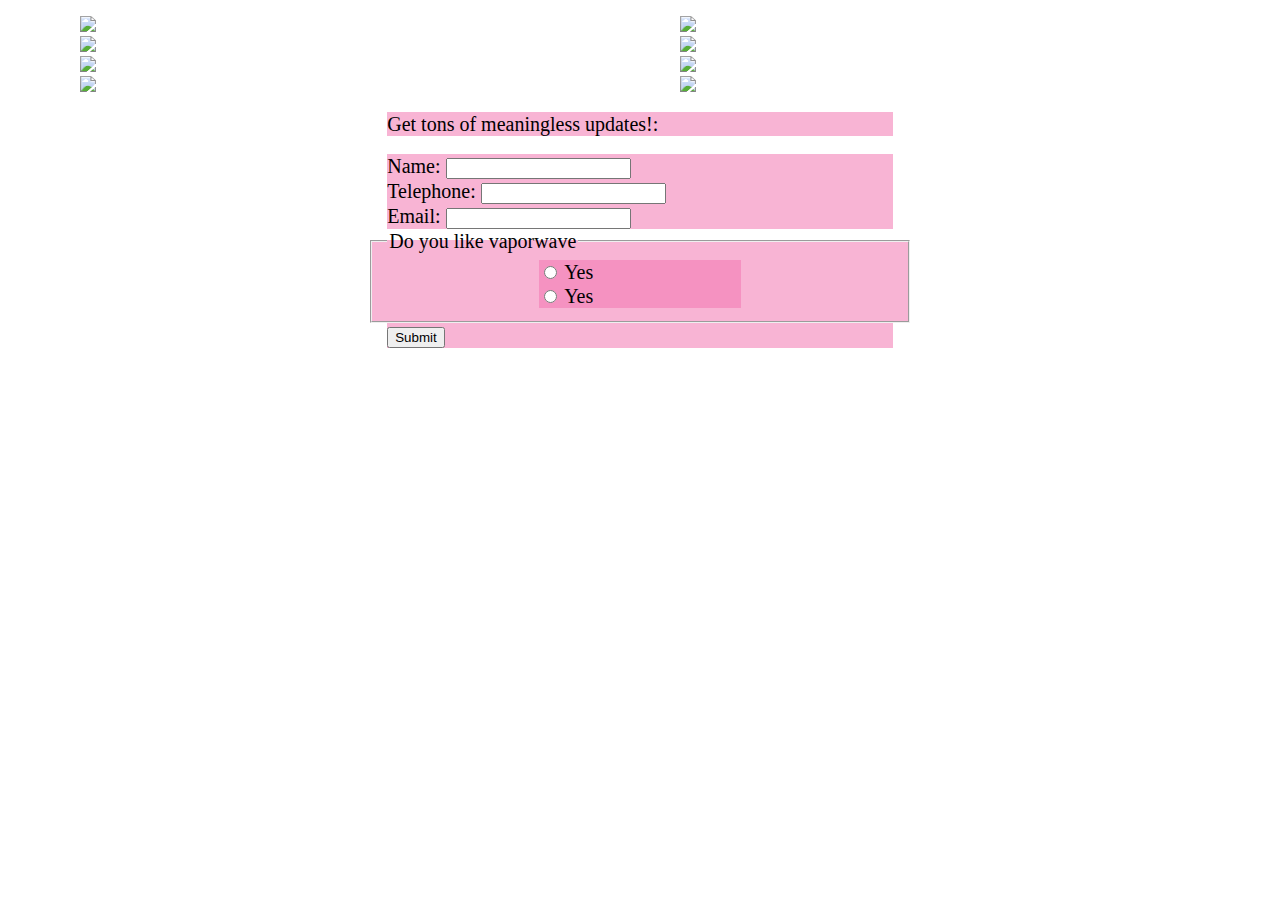
==== vaporart.html @ 4139c17b "added form section to page" ====
<!DOCTYPE html>
<html>
<head>
	<title>VaporArt</title>
	<style>
		body {background-image: url(images/bg.jpg);
			background-attachment: fixed;}
		#container{width: 1200px;
			margin: 0 auto;}
		ul{list-style-type: none;
			}
		#images{column-count: 2;
			column-gap: 0;
			width: 1200px;}
		#images img{display: inline-block;
			margin-bottom: 0px; 
			width: 100%;}
		p, fieldset {position: relative;
			text-align: justify;
			width: 40%;
			margin: 0 auto;
			font-size: 20px;
			line-height: 1.2em;
			background: rgba(242,119,176,0.55);}
		</style>
</head>
<body>
	<div id="container">
		<ul id="images">
			<li><img src="images/suicide.jpg"></li>
			<li><img src="images/mask.jpg"></li>
			<li><img src="images/aim.jpg"></li>
			<li><img src="images/arizona.jpg"></li>
			<li><img src="images/select.gif"></li>
			<li><img src="images/birth_of_the_universe.png"></li>
			<li><img src="images/palmtree.png"></li>
			<li><img src="images/vaporwave-films.jpg"></li>
		</ul>
	</div>

	<p>Get tons of meaningless updates!:</p>
	<br>
	<form method="post" action="/post.html">
		<p>
			<label>
				Name:
				<input type="nam" name="name">
			</label>
		</p>
		<p>
			<label>
				Telephone:
				<input type="tel" name="tele">
			</label>
		</p>
		<p>
			<label>
				Email:
				<input type="ema" name="email">
			</label>
		</p>
		<fieldset>
			<legend>Do you like vaporwave</legend>
			<p>
				<label>
					<input type="radio" name="size" value="yes">
					Yes
				</label>
			</p>
			<p>
				<label>
					<input type="radio" name="size" value="yes">
					Yes
				</label>
			</p>
		</fieldset>
		<p>
			<button>Submit</button>
		</p>
	</form>

</body>
</html>
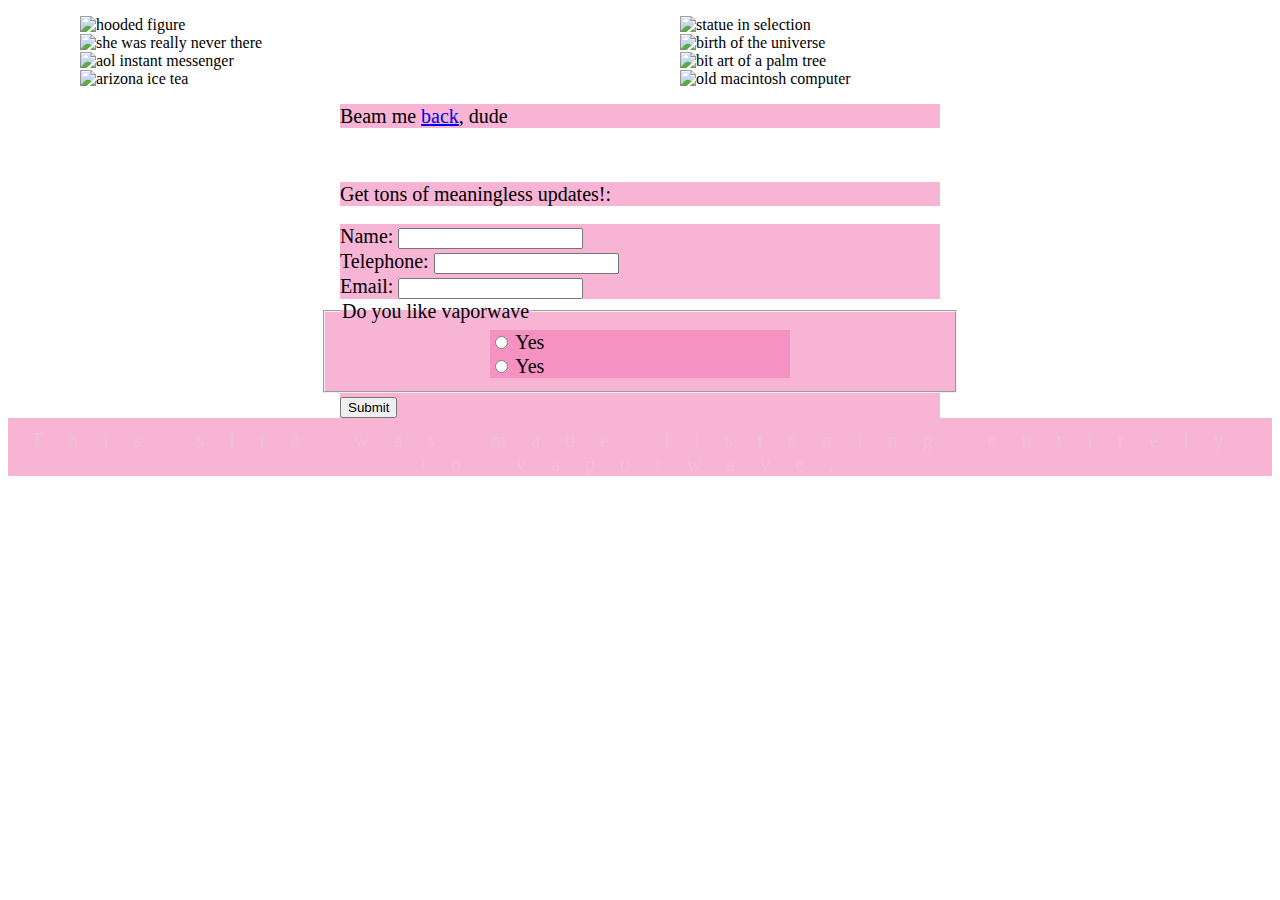
==== commit c701e0b1: "html validated and correct. moved footer to proper location and fixed bad attribute tag for input el" ====
--- a/vaporart.html
+++ b/vaporart.html
@@ -1,83 +1,114 @@
 <!DOCTYPE html>
-<html>
+<html lang="en">
 <head>
 	<title>VaporArt</title>
 	<style>
 		body {background-image: url(images/bg.jpg);
 			background-attachment: fixed;}
-		#container{width: 1200px;
-			margin: 0 auto;}
-		ul{list-style-type: none;
-			}
+		.container{width: 1200px;
+			position: relative;
+			margin-left: -600px;
+			left: 50%;}
+		ul{list-style-type: none;}
 		#images{column-count: 2;
 			column-gap: 0;
 			width: 1200px;}
 		#images img{display: inline-block;
 			margin-bottom: 0px; 
 			width: 100%;}
+
 		p, fieldset {position: relative;
 			text-align: justify;
-			width: 40%;
+			width: 50%;
 			margin: 0 auto;
 			font-size: 20px;
 			line-height: 1.2em;
 			background: rgba(242,119,176,0.55);}
+
+		footer {width: 100%;
+			background: rgba(242,119,176,0.55);}
+		.foot {width: 100%;
+			padding-top: 10px;
+			margin: 0 auto;}
+		.note {position: relative;
+			text-align: center;
+			width: 100%;
+			margin: 0 auto;
+			font-size: 20px;
+			line-height: 1.2em;
+			color: #e3e1e4;
+			opacity: .25;
+			letter-spacing: 25px;}
 		</style>
 </head>
 <body>
-	<div id="container">
+	<div class="container">
 		<ul id="images">
-			<li><img src="images/suicide.jpg"></li>
-			<li><img src="images/mask.jpg"></li>
-			<li><img src="images/aim.jpg"></li>
-			<li><img src="images/arizona.jpg"></li>
-			<li><img src="images/select.gif"></li>
-			<li><img src="images/birth_of_the_universe.png"></li>
-			<li><img src="images/palmtree.png"></li>
-			<li><img src="images/vaporwave-films.jpg"></li>
+			<li><img src="images/suicide.jpg" alt="hooded figure"></li>
+			<li><img src="images/mask.jpg" alt="she was really never there"></li>
+			<li><img src="images/aim.jpg" alt="aol instant messenger"></li>
+			<li><img src="images/arizona.jpg" alt="arizona ice tea"></li>
+			<li><img src="images/select.gif" alt="statue in selection"></li>
+			<li><img src="images/birth_of_the_universe.png" alt="birth of the universe"></li>
+			<li><img src="images/palmtree.png" alt="bit art of a palm tree"></li>
+			<li><img src="images/vaporwave-films.jpg" alt="old macintosh computer"></li>
 		</ul>
 	</div>
 
-	<p>Get tons of meaningless updates!:</p>
-	<br>
-	<form method="post" action="/post.html">
-		<p>
-			<label>
-				Name:
-				<input type="nam" name="name">
-			</label>
-		</p>
-		<p>
-			<label>
-				Telephone:
-				<input type="tel" name="tele">
-			</label>
-		</p>
-		<p>
-			<label>
-				Email:
-				<input type="ema" name="email">
-			</label>
-		</p>
-		<fieldset>
-			<legend>Do you like vaporwave</legend>
+
+	<div class="container">
+		<p>Beam me <a href="index.html">back</a>, dude</p>
+		<br>
+		<br>
+		<br>
+		<p>Get tons of meaningless updates!:</p>
+		<br>
+		<form method="post" action="post.html">
 			<p>
 				<label>
-					<input type="radio" name="size" value="yes">
-					Yes
+					Name:
+					<input type="text" name="name">
 				</label>
 			</p>
 			<p>
 				<label>
-					<input type="radio" name="size" value="yes">
-					Yes
+					Telephone:
+					<input type="text" name="tele">
 				</label>
 			</p>
-		</fieldset>
-		<p>
-			<button>Submit</button>
-		</p>
-	</form>
+			<p>
+				<label>
+					Email:
+					<input type="text" name="email">
+				</label>
+			</p>
+			<fieldset>
+				<legend>Do you like vaporwave</legend>
+				<p>
+					<label>
+						<input type="radio" name="size" value="yes">
+						Yes
+					</label>
+				</p>
+				<p>
+					<label>
+						<input type="radio" name="size" value="yes">
+						Yes
+					</label>
+				</p>
+			</fieldset>
+			<p>
+				<button>Submit</button>
+			</p>
+		</form>
+		</div>
+<footer>
+	<div class="foot">
+		<div class="note">This site was made listening entirely to vaporwave.</div>
+	</div>
+</footer>
+</body>
 
-</body>
+
+
 </html>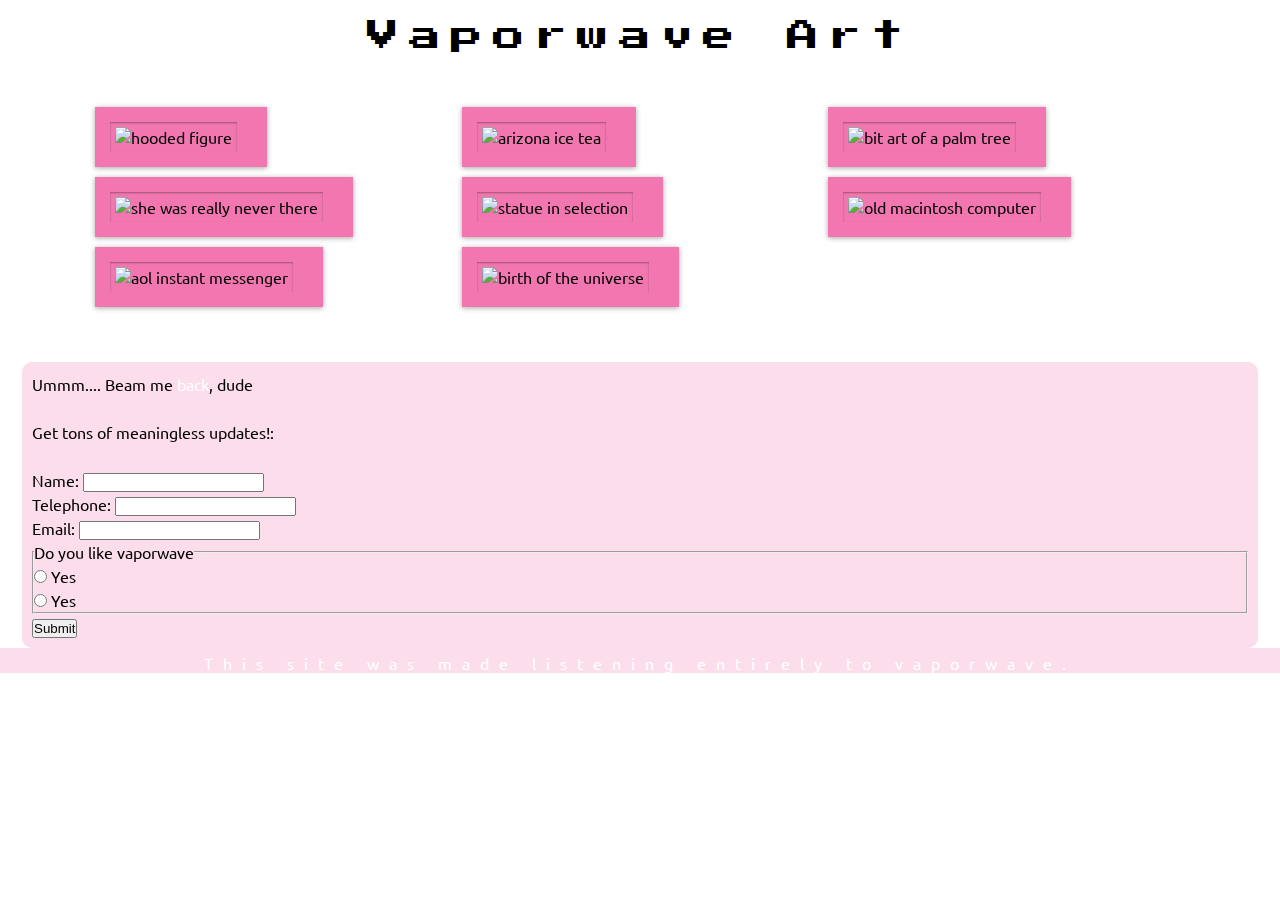
==== commit fd53f631: "updated the vaporart page with css styling. updated the image grid with some padding and margins to " ====
--- a/vaporart.html
+++ b/vaporart.html
@@ -1,69 +1,50 @@
 <!DOCTYPE html>
 <html lang="en">
 <head>
+	<meta charset="utf-8">
 	<title>VaporArt</title>
-	<style>
-		body {background-image: url(images/bg.jpg);
-			background-attachment: fixed;}
-		.container{width: 1200px;
-			position: relative;
-			margin-left: -600px;
-			left: 50%;}
-		ul{list-style-type: none;}
-		#images{column-count: 2;
-			column-gap: 0;
-			width: 1200px;}
-		#images img{display: inline-block;
-			margin-bottom: 0px; 
-			width: 100%;}
-
-		p, fieldset {position: relative;
-			text-align: justify;
-			width: 50%;
-			margin: 0 auto;
-			font-size: 20px;
-			line-height: 1.2em;
-			background: rgba(242,119,176,0.55);}
-
-		footer {width: 100%;
-			background: rgba(242,119,176,0.55);}
-		.foot {width: 100%;
-			padding-top: 10px;
-			margin: 0 auto;}
-		.note {position: relative;
-			text-align: center;
-			width: 100%;
-			margin: 0 auto;
-			font-size: 20px;
-			line-height: 1.2em;
-			color: #e3e1e4;
-			opacity: .25;
-			letter-spacing: 25px;}
-		</style>
+	<link rel="stylesheet" type="text/css" href="styles.css">
+	<link href="https://fonts.googleapis.com/css?family=Ubuntu" rel="stylesheet">
+	<link href="https://fonts.googleapis.com/css?family=Press+Start+2P" rel="stylesheet">
 </head>
 <body>
-	<div class="container">
-		<ul id="images">
-			<li><img src="images/suicide.jpg" alt="hooded figure"></li>
-			<li><img src="images/mask.jpg" alt="she was really never there"></li>
-			<li><img src="images/aim.jpg" alt="aol instant messenger"></li>
-			<li><img src="images/arizona.jpg" alt="arizona ice tea"></li>
-			<li><img src="images/select.gif" alt="statue in selection"></li>
-			<li><img src="images/birth_of_the_universe.png" alt="birth of the universe"></li>
-			<li><img src="images/palmtree.png" alt="bit art of a palm tree"></li>
-			<li><img src="images/vaporwave-films.jpg" alt="old macintosh computer"></li>
-		</ul>
+	<div id="colors"></div>
+	<h1>Vaporwave Art</h1>
+	<div class="columns">
+			<figure>
+				<div class="vign">
+					<img src="images/suicide.jpg" alt="hooded figure">
+				</div>
+			</figure>
+			<figure>
+				<img src="images/mask.jpg" alt="she was really never there">
+			</figure>
+			<figure>
+				<img src="images/aim.jpg" alt="aol instant messenger">
+			</figure>
+			<figure>
+				<img src="images/arizona.jpg" alt="arizona ice tea">
+			</figure>
+			<figure>
+				<img src="images/select.gif" alt="statue in selection">
+			</figure>
+			<figure>
+				<img src="images/birth_of_the_universe.png" alt="birth of the universe">
+			</figure>
+			<figure>
+				<img src="images/palmtree.png" alt="bit art of a palm tree">
+			</figure>
+			<figure>
+				<img src="images/vaporwave-films.jpg" alt="old macintosh computer">
+			</figure>
 	</div>
 
-
-	<div class="container">
-		<p>Beam me <a href="index.html">back</a>, dude</p>
-		<br>
-		<br>
+	<div class="paragraph">
+		<p>Ummm.... Beam me <a href="index.html">back</a>, dude</p>
 		<br>
 		<p>Get tons of meaningless updates!:</p>
 		<br>
-		<form method="post" action="post.html">
+		<form method="post" action="https://httpbin.org/post">
 			<p>
 				<label>
 					Name:
@@ -86,7 +67,7 @@
 				<legend>Do you like vaporwave</legend>
 				<p>
 					<label>
-						<input type="radio" name="size" value="yes">
+						<input type="radio" name="answer" value="yes">
 						Yes
 					</label>
 				</p>
@@ -108,7 +89,4 @@
 	</div>
 </footer>
 </body>
-
-
-
 </html>--- a/styles.css
+++ b/styles.css
@@ -0,0 +1,311 @@
+* {
+	margin: 0;
+	padding: 0;
+	z-index: 1;
+}
+
+
+body {
+	background-image: url(images/bg.jpg);
+	background-attachment: fixed; 
+	font-size: 16px;
+	font-family: 'Ubuntu', sans-serif;
+}
+#error {
+	z-index: 0;
+	background-image: url(images/bsod.png);
+	position: fixed;
+	top: 0;
+	margin: 0 auto;
+	height: 100vh;
+	width: 100%;
+	-webkit-animation-name: error;
+	-webkit-animation-duration: 10s;
+	-webkit-animation-iteration-count: infinite;
+	animation-name: error;
+	animation-duration: 90s;
+	animation-iteration-count: infinite;
+}
+#colors {
+	z-index: 0;
+	position: fixed;
+	top: 0;
+	margin: 0 auto;
+	opacity: .15;
+	height: 100vh;
+	width: 100%;
+	-webkit-animation: blink 30s linear infinite;
+	animation: blink 30s linear infinite;
+}
+
+
+h1 {
+	text-align: center;
+	margin: 20px auto;
+	letter-spacing: 10px;
+	font-size: 2em;
+	font-weight: normal;
+	font-family: 'Press Start 2P', cursive;
+}
+.paragraph {
+	position: relative;
+	text-align: justify;
+	width: 95%;
+	margin: 0 auto;
+	border-radius: 10px;
+	padding: 10px;
+	font-size: 1em;
+	line-height: 1.5em;
+	background: rgba(242,119,176,0.25);
+}
+.paragraph p {
+	margin: 0 0;
+	/*border: 1px solid red;*/
+}
+
+
+.image {
+	position: relative;
+	margin: 10px auto;
+	height: auto;
+	max-width: 900px;
+}
+.image img {
+	display: block;
+	width: 100%;
+	height: auto;
+}
+.image p {
+	z-index: 1;
+	text-align: center;
+	position: absolute;
+	margin: 0 auto;
+	left: 0;
+	right: 0;
+	bottom: 0;
+	color: black;
+}
+.image audio {
+	width: 100%;
+}
+a:link {
+	color: white;
+	text-decoration: none;
+}
+a:visited {
+	color: #BDFCC9;
+}
+a:hover {
+	color: #32CD32;
+}
+
+
+.vapor-text {
+	position: relative;
+	height: 100%;
+	max-width: 350px;
+	margin: 30px auto;
+	letter-spacing: 10px;
+	font-size: 2.5em;
+	font-weight: normal;
+}
+.vapor-text #main {
+	position: relative;
+	text-align: center;
+	margin-top: .3em;
+	padding: 0px;
+}
+.vapor-text #top {
+	position: absolute;
+	color: black;
+	text-align: left;
+	margin-top: -.25em;
+	opacity: .15;
+	width: 100%;
+	left: 0;
+	top: 0;
+}
+.vapor-text #bot {
+	position: absolute;
+	color: black;
+	text-align: right;
+	margin-top: .55em;
+	opacity: .35;
+	width: 100%;
+	left: 0;
+	top: 0;
+}
+
+
+ul {
+	padding-left: 4em;
+	list-style-type: none;
+}
+li:before {
+	content: '';
+	background-image: url(images/bulletbill.png);
+	background-size: contain;
+	background-repeat: no-repeat;
+	display: inline-block;
+	vertical-align: middle;
+	height: 20px;
+	width: 20px;
+	margin-left: -20px;
+	margin-right: 10px;
+}
+
+
+
+
+#cite {
+	text-align: right;
+	font-weight: bold;
+	letter-spacing: 10px;
+}
+.quote {
+	margin: 10px auto;
+	font-size: .75em;
+	max-width: 500px;
+	height: 100%;
+	text-align: justify;
+	font-style: italic;
+	border-radius: 10px;
+	padding: 10px;
+	background: rgba(242,119,176,0.25);
+	/*border: 1px solid red;*/
+}
+q {
+	quotes: "►" "◄";
+}
+q::before {
+	content: open-quote;
+	font-size: 2em;
+}
+q::after {
+	content: close-quote;
+	font-size: 2em;
+}
+
+
+
+.foot {
+	text-align: center;
+	width: 100%;
+	letter-spacing: 10px;
+	color: white;
+	opacity: .25;
+	background: rgba(242,119,176,1);
+	position: relative;
+	padding-top: 5px;
+	bottom: 0;
+	right: 0;
+	left: 0;
+}
+
+
+
+/*VAPORART PAGE*/
+
+.columns {
+	position: relative;
+	z-index: 1;
+	column-width: 320px;
+	column-gap: 0px;
+	width: 90%;
+	max-width: 1100px;
+	margin: 50px auto;
+}
+.columns figure {
+	z-index: 1;
+	margin: 5px;
+	padding: 10px;
+	padding-right: 25px;
+	background: rgba(242,119,176,1);
+	border: 2px solid rgba(242,119,176,1);
+	box-shadow: 0 1px 5px rgba(34, 25, 25, 0.4);
+	display: inline-block;
+ 	column-break-inside: avoid;
+}
+.columns figure img {
+	z-index: 1;
+	padding: 5px;
+	border: 3px solid rgba(242,119,176,1);
+	box-shadow: 0 1px 2px rgba(34, 25, 25, .4) inset;
+	width: 100%;
+	height: auto;
+	vertical-align: middle;
+}
+
+
+/*ANIMATIONS FOR PAGES */
+
+@-webkit-keyframes blink {
+	0% {background: violet;}
+	14% {background: indigo;}
+	28% {background: blue;}
+	42% {background: green;}
+	57% {background: yellow;}
+	72% {background: orange;}
+	85% {background: red;}
+	100% {background: violet;}
+}
+
+@keyframes blink {
+	0% {background: violet;}
+	14% {background: indigo;}
+	28% {background: blue;}
+	42% {background: green;}
+	57% {background: yellow;}
+	72% {background: orange;}
+	85% {background: red;}
+	100% {background: violet;}
+}
+
+@-webkit-keyframes error {
+	0% {opacity: 0;
+		z-index: 0;}
+	69.9% {opacity: 0;
+		z-index: 0;}
+	70% {opacity: 1;
+		z-index: 10;}
+	70.09% {opacity: 1;
+		z-index: 10;}
+	70.1% {opacity: 0;
+		z-index: 0;}
+	70.3% {opacity: 0;
+		z-index: 0;}
+	70.5% {opacity: 1;
+		z-index: 10;}
+	71.3% {opacity: 1;
+		z-index: 10;}
+	71.4% {opacity: 0;
+		z-index: 0;}
+	100% {opacity: 0;
+		z-index: 0;}
+}
+@keyframes error {
+	0% {opacity: 0;
+		z-index: 0;}
+	69.9% {opacity: 0;
+		z-index: 0;}
+	70% {opacity: 1;
+		z-index: 10;}
+	70.09% {opacity: 1;
+		z-index: 10;}
+	70.1% {opacity: 0;
+		z-index: 0;}
+	70.3% {opacity: 0;
+		z-index: 0;}
+	70.5% {opacity: 1;
+		z-index: 10;}
+	71.3% {opacity: 1;
+		z-index: 10;}
+	71.4% {opacity: 0;
+		z-index: 0;}
+	100% {opacity: 0;
+		z-index: 0;}
+}
+
+
+
+
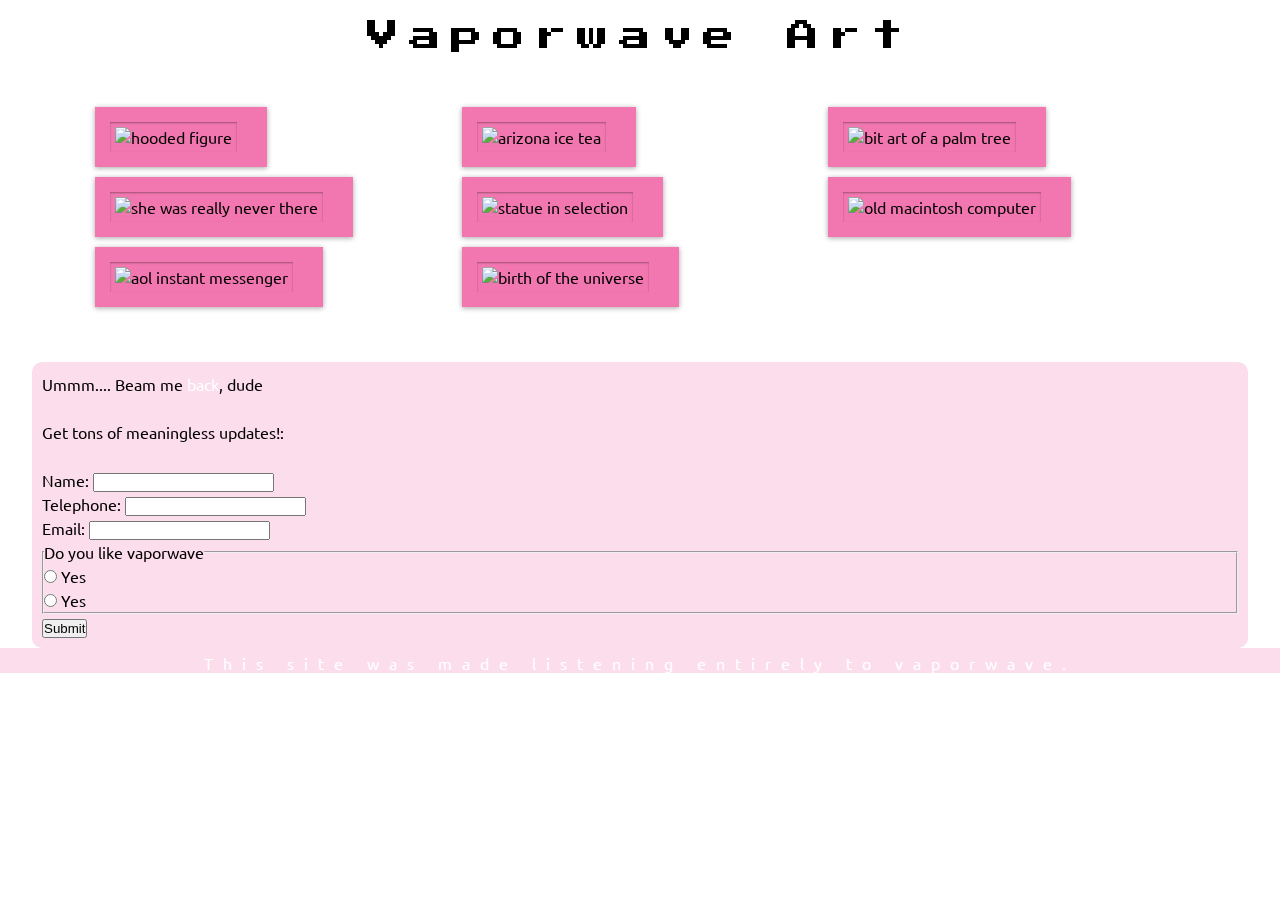
==== commit b2c9156c: "added media queries to page and validated the css" ====
--- a/vaporart.html
+++ b/vaporart.html
@@ -2,6 +2,7 @@
 <html lang="en">
 <head>
 	<meta charset="utf-8">
+	<meta name="viewport" content="width=device-width, initial-scale=1">
 	<title>VaporArt</title>
 	<link rel="stylesheet" type="text/css" href="styles.css">
 	<link href="https://fonts.googleapis.com/css?family=Ubuntu" rel="stylesheet">
--- a/styles.css
+++ b/styles.css
@@ -2,6 +2,7 @@
 	margin: 0;
 	padding: 0;
 	z-index: 1;
+	box-sizing: border-box;
 }
 
 
@@ -40,6 +41,7 @@
 
 
 h1 {
+	position: relative;
 	text-align: center;
 	margin: 20px auto;
 	letter-spacing: 10px;
@@ -163,6 +165,7 @@
 	letter-spacing: 10px;
 }
 .quote {
+	position: relative;
 	margin: 10px auto;
 	font-size: .75em;
 	max-width: 500px;
@@ -224,7 +227,7 @@
 	border: 2px solid rgba(242,119,176,1);
 	box-shadow: 0 1px 5px rgba(34, 25, 25, 0.4);
 	display: inline-block;
- 	column-break-inside: avoid;
+ 	/*column-break-inside: avoid;*/
 }
 .columns figure img {
 	z-index: 1;
@@ -308,4 +311,54 @@
 
 
 
-
+/*MEDIA QUERIES*/
+
+@media only screen and (max-device-width: 480px) {
+  body {
+	background-image: url(images/eiffel.png);
+	background-attachment: fixed; 
+	background-size: 100%;
+	background-position: center;
+	font-size: 16px;
+	font-family: 'Ubuntu', sans-serif;
+}
+	h1 {
+		color: white;
+		margin: 0 auto;
+		font-size: 1.5em;
+		/*padding: 10px;*/
+	}
+	.paragraph {
+		color: white;
+		position: relative;
+		text-align: justify;
+		width: 100%;
+		margin: 0 auto;
+		border-radius: 0px;
+		padding: 10px;
+		font-size: .75em;
+		line-height: 1.5em;
+		background: rgba(215,189,234,0.75);
+	}
+	.image {
+		position: relative;
+		margin: 0 auto;
+		height: auto;
+		max-width: 100% !important;
+	}
+	.quote {
+		margin: 0 auto;
+		color: white;
+		background: rgba(215,189,234,0.75);
+		width: 75%;
+	}
+	.vapor-text #main, .vapor-text #top, .vapor-text #bot{
+		color: white;
+	}
+	.columns {
+		margin-top: 10px;
+	}
+	.columns figure {
+		padding-right: 10px;
+	}
+}